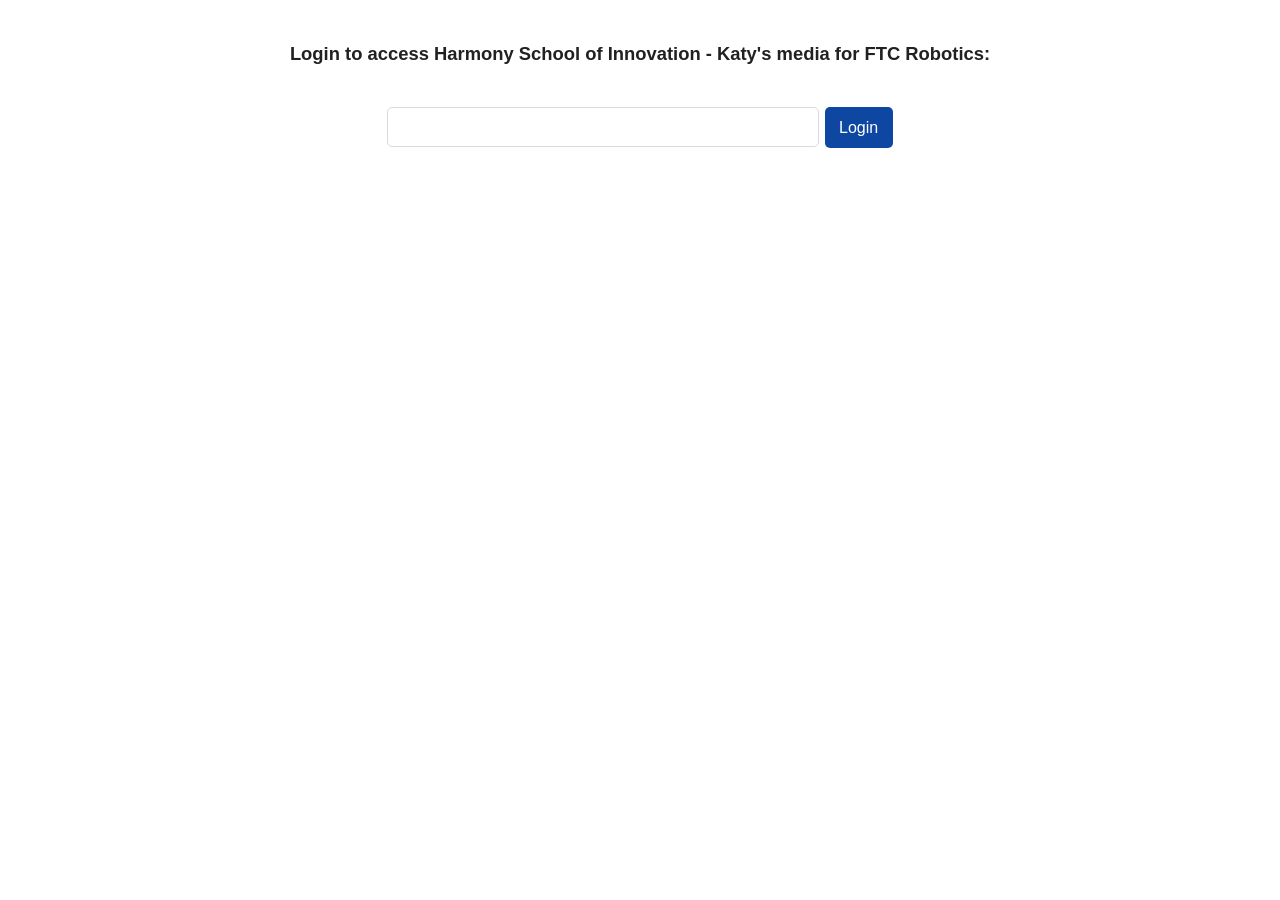
==== login.html @ c14d9fb1 "Some changes (11/18)" ====
<!DOCTYPE html>
<html lang="en">
<link rel="stylesheet" href="styles.css">
<div class="center-text-container">
<body>
  <title>Harmony Innovation FTC Sign-In</title>
  <h5>Login to access Harmony School of Innovation - Katy's media for FTC Robotics:</h5>
</body>
<form id="loginForm">
  <input id="password" name="password" type="password" required />
  <button type="submit">Login</button>
</form>
</div>
<script src="script.js"></script>
---- styles.css ----
/* Set the global variables for everything. Change these to use your own fonts and colours. */
:root {
  /* Set sans-serif & mono fonts */
  --sans-font: -apple-system, BlinkMacSystemFont, "Avenir Next", Avenir,
    "Nimbus Sans L", Roboto, Noto, "Segoe UI", Arial, Helvetica,
    "Helvetica Neue", sans-serif;
  --mono-font: Consolas, Menlo, Monaco, "Andale Mono", "Ubuntu Mono", monospace;

  /* Body font size. By default, effectively 18.4px, based on 16px as 'root em' */
  --base-fontsize: 1.15rem;

  /* Major third scale progression - see https://type-scale.com/ */
  --header-scale: 1.25;

  /* Line height is set to the "Golden ratio" for optimal legibility */
  --line-height: 1.618;

  /* Default (light) theme */
  --bg: #fff;
  --accent-bg: #f5f7ff;
  --text: #212121;
  --text-light: #585858;
  --border: #d8dae1;
  --accent: #0d47a1;
  --accent-light: #90caf9;
  --code: #d81b60;
  --preformatted: #444;
  --marked: #ffdd33;
  --disabled: #efefef;
}

.center-text-container {
  text-align: center;
}

.left-offset {
  text-align: left;
}


/* Dark theme */
@media (prefers-color-scheme: dark) {
  :root {
    --bg: #212121;
    --accent-bg: #2b2b2b;
    --text: #dcdcdc;
    --text-light: #ababab;
    --border: #666;
    --accent: #ffb300;
    --accent-light: #ffecb3;
    --code: #f06292;
    --preformatted: #ccc;
    --disabled: #111;
  }

  img,
  video {
    opacity: 0.6;
  }
}

html {
  /* Set the font globally */
  font-family: var(--sans-font);
}

/* Make the body a nice central block */
body {
  color: var(--text);
  background: var(--bg);
  font-size: var(--base-fontsize);
  line-height: var(--line-height);
  display: flex;
  min-height: 100vh;
  flex-direction: column;
  flex: 1;
  margin: 0 auto;
  max-width: 45rem;
  padding: 0 0.5rem;
  overflow-x: hidden;
  word-break: break-word;
  overflow-wrap: break-word;
}

/* Make the header bg full width, but the content inline with body */
header {
  background: var(--accent-bg);
  border-bottom: 1px solid var(--border);
  text-align: center;
  padding: 2rem 0.5rem;
  width: 100vw;
  position: relative;
  box-sizing: border-box;
  left: 50%;
  right: 50%;
  margin-left: -25vw;
  margin-right: -25vw;
}

/* Remove margins for header text */
header h1,
header p {
  margin: 0;
}

/* Add a little padding to ensure spacing is correct between content and nav */
main {
  padding-top: 1.5rem;
}

/* Fix line height when title wraps */
h1,
h2,
h3 {
  line-height: 1.1;
}

/* Format navigation */
nav {
  font-size: 1rem;
  line-height: 2;
  padding: 1rem 0;
}

nav a {
  margin: 1rem 1rem 0 0;
  border: 1px solid var(--border);
  border-radius: 5px;
  color: var(--text) !important;
  display: inline-block;
  padding: 0.1rem 1rem;
  text-decoration: none;
  transition: 0.4s;
}

nav a:hover {
  color: var(--accent) !important;
  border-color: var(--accent);
}

nav a.current:hover {
  text-decoration: none;
}

footer {
  margin-top: 4rem;
  padding: 2rem 1rem 1.5rem 1rem;
  color: var(--text-light);
  font-size: 0.9rem;
  text-align: center;
  border-top: 1px solid var(--border);
}

/* Format headers */
h1 {
  font-size: calc(
    var(--base-fontsize) * var(--header-scale) * var(--header-scale) *
      var(--header-scale) * var(--header-scale)
  );
  margin-top: calc(var(--line-height) * 1.5rem);
}

h2 {
  font-size: calc(
    var(--base-fontsize) * var(--header-scale) * var(--header-scale) *
      var(--header-scale)
  );
  margin-top: calc(var(--line-height) * 1.5rem);
}

h3 {
  font-size: calc(
    var(--base-fontsize) * var(--header-scale) * var(--header-scale)
  );
  margin-top: calc(var(--line-height) * 1.5rem);
}

h4 {
  font-size: calc(var(--base-fontsize) * var(--header-scale));
  margin-top: calc(var(--line-height) * 1.5rem);
}

h5 {
  font-size: var(--base-fontsize);
  margin-top: calc(var(--line-height) * 1.5rem);
}

h6 {
  font-size: calc(var(--base-fontsize) / var(--header-scale));
  margin-top: calc(var(--line-height) * 1.5rem);
}

/* Format links & buttons */
a,
a:visited {
  color: var(--accent);
}

a:hover {
  text-decoration: none;
}

a button,
button,
[role="button"],
input[type="submit"],
input[type="reset"],
input[type="button"] {
  border: none;
  border-radius: 5px;
  background: var(--accent);
  font-size: 1rem;
  color: var(--bg);
  padding: 0.7rem 0.9rem;
  margin: 0.5rem 0;
  transition: 0.4s;
}

a button[disabled],
button[disabled],
[role="button"][aria-disabled="true"],
input[type="submit"][disabled],
input[type="reset"][disabled],
input[type="button"][disabled],
input[type="checkbox"][disabled],
input[type="radio"][disabled],
select[disabled] {
  cursor: default;
  opacity: 0.5;
  cursor: not-allowed;
}

input:disabled,
textarea:disabled,
select:disabled {
  cursor: not-allowed;
  background-color: var(--disabled);
}

input[type="range"] {
  padding: 0;
}

/* Set the cursor to '?' while hovering over an abbreviation */
abbr {
  cursor: help;
}

button:focus,
button:enabled:hover,
[role="button"]:focus,
[role="button"]:not([aria-disabled="true"]):hover,
input[type="submit"]:focus,
input[type="submit"]:enabled:hover,
input[type="reset"]:focus,
input[type="reset"]:enabled:hover,
input[type="button"]:focus,
input[type="button"]:enabled:hover,
input[type="checkbox"]:focus,
input[type="checkbox"]:enabled:hover,
input[type="radio"]:focus,
input[type="radio"]:enabled:hover {
  filter: brightness(1.4);
  cursor: pointer;
}

/* Format the expanding box */
details {
  background: var(--accent-bg);
  border: 1px solid var(--border);
  border-radius: 5px;
  margin-bottom: 1rem;
}

summary {
  cursor: pointer;
  font-weight: bold;
  padding: 0.6rem 1rem;
}

details[open] {
  padding: 0.6rem 1rem 0.75rem 1rem;
}

details[open] summary {
  margin-bottom: 0.5rem;
  padding: 0;
}

details[open] > *:last-child {
  margin-bottom: 0;
}

/* Format tables */
table {
  border-collapse: collapse;
  width: 100%;
  margin: 1.5rem 0;
}

td,
th {
  border: 1px solid var(--border);
  text-align: left;
  padding: 0.5rem;
}

th {
  background: var(--accent-bg);
  font-weight: bold;
}

tr:nth-child(even) {
  /* Set every other cell slightly darker. Improves readability. */
  background: var(--accent-bg);
}

table caption {
  font-weight: bold;
  margin-bottom: 0.5rem;
}

/* Lists */
ol,
ul {
  padding-left: 3rem;
}

/* Format forms */
textarea,
select,
input {
  font-size: inherit;
  font-family: inherit;
  padding: 0.5rem;
  margin-bottom: 0.5rem;
  color: var(--text);
  background: var(--bg);
  border: 1px solid var(--border);
  border-radius: 5px;
  box-shadow: none;
  box-sizing: border-box;
  width: 60%;
  -moz-appearance: none;
  -webkit-appearance: none;
  appearance: none;
}

/* Add arrow to  */
select {
  background-image: linear-gradient(45deg, transparent 49%, var(--text) 51%),
    linear-gradient(135deg, var(--text) 51%, transparent 49%);
  background-position: calc(100% - 20px), calc(100% - 15px);
  background-size: 5px 5px, 5px 5px;
  background-repeat: no-repeat;
}

select[multiple] {
  background-image: none !important;
}

/* checkbox and radio button style */
input[type="checkbox"],
input[type="radio"] {
  vertical-align: bottom;
  position: relative;
}

input[type="radio"] {
  border-radius: 100%;
}

input[type="checkbox"]:checked,
input[type="radio"]:checked {
  background: var(--accent);
}

input[type="checkbox"]:checked::after {
  /* Creates a rectangle with colored right and bottom borders which is rotated to look like a check mark */
  content: " ";
  width: 0.1em;
  height: 0.25em;
  border-radius: 0;
  position: absolute;
  top: 0.05em;
  left: 0.18em;
  background: transparent;
  border-right: solid var(--bg) 0.08em;
  border-bottom: solid var(--bg) 0.08em;
  font-size: 1.8em;
  transform: rotate(45deg);
}
input[type="radio"]:checked::after {
  /* creates a colored circle for the checked radio button  */
  content: " ";
  width: 0.25em;
  height: 0.25em;
  border-radius: 100%;
  position: absolute;
  top: 0.125em;
  background: var(--bg);
  left: 0.125em;
  font-size: 32px;
}

/* Make the textarea wider than other inputs */
textarea {
  width: 80%;
}

/* Makes input fields wider on smaller screens */
@media only screen and (max-width: 720px) {
  textarea,
  select,
  input {
    width: 100%;
  }
}

/* Ensures the checkbox and radio inputs do not have a set width like other input fields */
input[type="checkbox"],
input[type="radio"] {
  width: auto;
}

/* do not show border around file selector button */
input[type="file"] {
  border: 0;
}

/* Without this any HTML using <fieldset> shows ugly borders and has additional padding/margin. (Issue #3) */
fieldset {
  border: 0;
  padding: 0;
  margin: 0;
}

/* Misc body elements */

hr {
  color: var(--border);
  border-top: 1px;
  margin: 1rem auto;
}

mark {
  padding: 2px 5px;
  border-radius: 4px;
  background: var(--marked);
}

main img,
main video {
  max-width: 100%;
  height: auto;
  border-radius: 5px;
}

figure {
  margin: 0;
}

figcaption {
  font-size: 0.9rem;
  color: var(--text-light);
  text-align: center;
  margin-bottom: 1rem;
}

blockquote {
  margin: 2rem 0 2rem 2rem;
  padding: 0.4rem 0.8rem;
  border-left: 0.35rem solid var(--accent);
  opacity: 0.8;
  font-style: italic;
}

cite {
  font-size: 0.9rem;
  color: var(--text-light);
  font-style: normal;
}

/* Use mono font for code like elements */
code,
pre,
pre span,
kbd,
samp {
  font-size: 1.075rem;
  font-family: var(--mono-font);
  color: var(--code);
}

kbd {
  color: var(--preformatted);
  border: 1px solid var(--preformatted);
  border-bottom: 3px solid var(--preformatted);
  border-radius: 5px;
  padding: 0.1rem;
}

pre {
  padding: 1rem 1.4rem;
  max-width: 100%;
  overflow: auto;
  overflow-x: auto;
  color: var(--preformatted);
  background: var(--accent-bg);
  border: 1px solid var(--border);
  border-radius: 5px;
}

/* Fix embedded code within pre */
pre code {
  color: var(--preformatted);
  background: none;
  margin: 0;
  padding: 0;
}
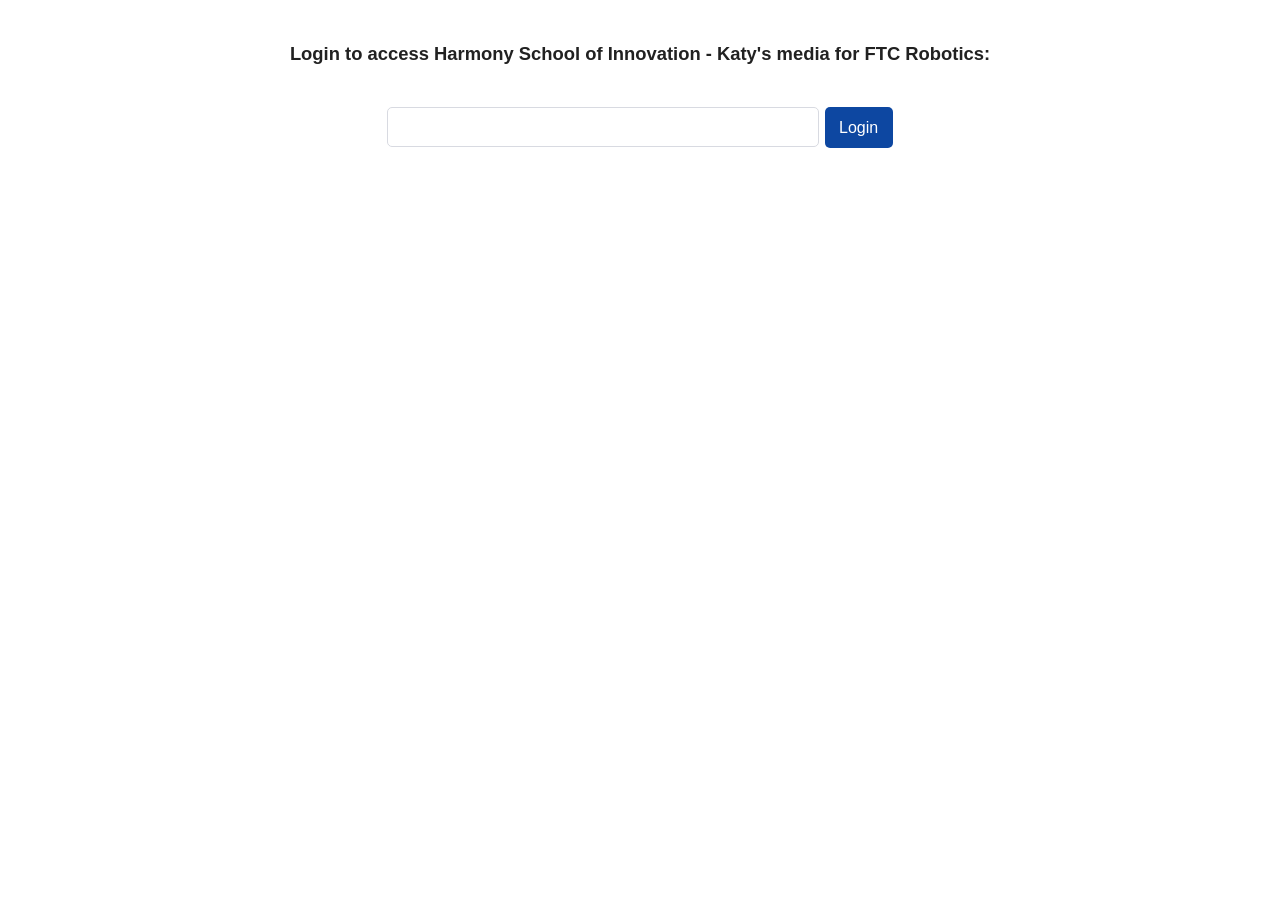
==== commit 16485a4a: "Changed titles" ====
--- a/login.html
+++ b/login.html
@@ -1,9 +1,12 @@
 <!DOCTYPE html>
 <html lang="en">
-<link rel="stylesheet" href="styles.css">
+<!--link rel="stylesheet" href="styles.css"-->
 <div class="center-text-container">
+<head>
+  <title>Harmony Innovation FTC Media Sign-In</title>
+  <link rel="icon" href="data/favicons/favicon-32x32.png" type="image/x-icon">
+</head>
 <body>
-  <title>Harmony Innovation FTC Sign-In</title>
   <h5>Login to access Harmony School of Innovation - Katy's media for FTC Robotics:</h5>
 </body>
 <form id="loginForm">
@@ -11,4 +14,549 @@
   <button type="submit">Login</button>
 </form>
 </div>
-<script src="script.js"></script>+<script src="script.js"></script>
+<style>
+  /* Set the global variables for everything. Change these to use your own fonts and colours. */
+:root {
+  /* Set sans-serif & mono fonts */
+  --sans-font: -apple-system, BlinkMacSystemFont, "Avenir Next", Avenir,
+    "Nimbus Sans L", Roboto, Noto, "Segoe UI", Arial, Helvetica,
+    "Helvetica Neue", sans-serif;
+  --mono-font: Consolas, Menlo, Monaco, "Andale Mono", "Ubuntu Mono", monospace;
+
+  /* Body font size. By default, effectively 18.4px, based on 16px as 'root em' */
+  --base-fontsize: 1.15rem;
+
+  /* Major third scale progression - see https://type-scale.com/ */
+  --header-scale: 1.25;
+
+  /* Line height is set to the "Golden ratio" for optimal legibility */
+  --line-height: 1.618;
+
+  /* Default (light) theme */
+  --bg: #fff;
+  --accent-bg: #f5f7ff;
+  --text: #212121;
+  --text-light: #585858;
+  --border: #d8dae1;
+  --accent: #0d47a1;
+  --accent-light: #90caf9;
+  --code: #d81b60;
+  --preformatted: #444;
+  --marked: #ffdd33;
+  --disabled: #efefef;
+}
+
+.center-text-container {
+  text-align: center;
+}
+
+.left-offset {
+  text-align: left;
+}
+
+.teams-div {
+  display: flex;
+  justify-content: space-around;
+  /* Optional: align items, justify content, etc. */
+  /* justify-content: space-around; */
+  /* align-items: center; */
+}
+    
+.teams-boxes {
+  /* Optional: flex-grow, flex-shrink, flex-basis */
+  /* flex: 1; */
+  padding: 20px;
+  border: 1px solid black;
+  font-family: 'Segoe UI', Tahoma, Geneva, Verdana, sans-serif;
+}
+
+
+.hidden {
+  visibility: hidden;
+}
+
+
+/* Dark theme */
+@media (prefers-color-scheme: dark) {
+  :root {
+    --bg: #212121;
+    --accent-bg: #2b2b2b;
+    --text: #dcdcdc;
+    --text-light: #ababab;
+    --border: #666;
+    --accent: #ffb300;
+    --accent-light: #ffecb3;
+    --code: #f06292;
+    --preformatted: #ccc;
+    --disabled: #111;
+  }
+
+  img,
+  video {
+    opacity: 0.6;
+  }
+}
+
+html {
+  /* Set the font globally */
+  font-family: var(--sans-font);
+}
+
+/* Make the body a nice central block */
+body {
+  color: var(--text);
+  background: var(--bg);
+  font-size: var(--base-fontsize);
+  line-height: var(--line-height);
+  display: flex;
+  min-height: 100vh;
+  flex-direction: column;
+  flex: 1;
+  margin: 0 auto;
+  max-width: 45rem;
+  padding: 0 0.5rem;
+  overflow-x: hidden;
+  word-break: break-word;
+  overflow-wrap: break-word;
+}
+
+/* Make the header bg full width, but the content inline with body */
+header {
+  background: var(--accent-bg);
+  border-bottom: 1px solid var(--border);
+  text-align: center;
+  padding: 2rem 0.5rem;
+  width: 100vw;
+  position: relative;
+  box-sizing: border-box;
+  left: 50%;
+  right: 50%;
+  margin-left: -25vw;
+  margin-right: -25vw;
+}
+
+/* Remove margins for header text */
+header h1,
+header p {
+  margin: 0;
+}
+
+/* Add a little padding to ensure spacing is correct between content and nav */
+main {
+  padding-top: 1.5rem;
+}
+
+/* Fix line height when title wraps */
+h1,
+h2,
+h3 {
+  line-height: 1.1;
+}
+
+/* Format navigation */
+nav {
+  font-size: 1rem;
+  line-height: 2;
+  padding: 1rem 0;
+}
+
+nav a {
+  margin: 1rem 1rem 0 0;
+  border: 1px solid var(--border);
+  border-radius: 5px;
+  color: var(--text) !important;
+  display: inline-block;
+  padding: 0.1rem 1rem;
+  text-decoration: none;
+  transition: 0.4s;
+}
+
+nav a:hover {
+  color: var(--accent) !important;
+  border-color: var(--accent);
+}
+
+nav a.current:hover {
+  text-decoration: none;
+}
+
+footer {
+  margin-top: 4rem;
+  padding: 2rem 1rem 1.5rem 1rem;
+  color: var(--text-light);
+  font-size: 0.9rem;
+  text-align: center;
+  border-top: 1px solid var(--border);
+}
+
+/* Format headers */
+h1 {
+  font-size: calc(
+    var(--base-fontsize) * var(--header-scale) * var(--header-scale) *
+      var(--header-scale) * var(--header-scale)
+  );
+  margin-top: calc(var(--line-height) * 1.5rem);
+}
+
+h2 {
+  font-size: calc(
+    var(--base-fontsize) * var(--header-scale) * var(--header-scale) *
+      var(--header-scale)
+  );
+  margin-top: calc(var(--line-height) * 1.5rem);
+}
+
+h3 {
+  font-size: calc(
+    var(--base-fontsize) * var(--header-scale) * var(--header-scale)
+  );
+  margin-top: calc(var(--line-height) * 1.5rem);
+}
+
+h4 {
+  font-size: calc(var(--base-fontsize) * var(--header-scale));
+  margin-top: calc(var(--line-height) * 1.5rem);
+}
+
+h5 {
+  font-size: var(--base-fontsize);
+  margin-top: calc(var(--line-height) * 1.5rem);
+}
+
+h6 {
+  font-size: calc(var(--base-fontsize) / var(--header-scale));
+  margin-top: calc(var(--line-height) * 1.5rem);
+}
+
+/* Format links & buttons */
+a,
+a:visited {
+  color: var(--accent);
+}
+
+a:hover {
+  text-decoration: none;
+}
+
+a button,
+button,
+[role="button"],
+input[type="submit"],
+input[type="reset"],
+input[type="button"] {
+  border: none;
+  border-radius: 5px;
+  background: var(--accent);
+  font-size: 1rem;
+  color: var(--bg);
+  padding: 0.7rem 0.9rem;
+  margin: 0.5rem 0;
+  transition: 0.4s;
+}
+
+a button[disabled],
+button[disabled],
+[role="button"][aria-disabled="true"],
+input[type="submit"][disabled],
+input[type="reset"][disabled],
+input[type="button"][disabled],
+input[type="checkbox"][disabled],
+input[type="radio"][disabled],
+select[disabled] {
+  cursor: default;
+  opacity: 0.5;
+  cursor: not-allowed;
+}
+
+input:disabled,
+textarea:disabled,
+select:disabled {
+  cursor: not-allowed;
+  background-color: var(--disabled);
+}
+
+input[type="range"] {
+  padding: 0;
+}
+
+/* Set the cursor to '?' while hovering over an abbreviation */
+abbr {
+  cursor: help;
+}
+
+button:focus,
+button:enabled:hover,
+[role="button"]:focus,
+[role="button"]:not([aria-disabled="true"]):hover,
+input[type="submit"]:focus,
+input[type="submit"]:enabled:hover,
+input[type="reset"]:focus,
+input[type="reset"]:enabled:hover,
+input[type="button"]:focus,
+input[type="button"]:enabled:hover,
+input[type="checkbox"]:focus,
+input[type="checkbox"]:enabled:hover,
+input[type="radio"]:focus,
+input[type="radio"]:enabled:hover {
+  filter: brightness(1.4);
+  cursor: pointer;
+}
+
+/* Format the expanding box */
+details {
+  background: var(--accent-bg);
+  border: 1px solid var(--border);
+  border-radius: 5px;
+  margin-bottom: 1rem;
+}
+
+summary {
+  cursor: pointer;
+  font-weight: bold;
+  padding: 0.6rem 1rem;
+}
+
+details[open] {
+  padding: 0.6rem 1rem 0.75rem 1rem;
+}
+
+details[open] summary {
+  margin-bottom: 0.5rem;
+  padding: 0;
+}
+
+details[open] > *:last-child {
+  margin-bottom: 0;
+}
+
+/* Format tables */
+table {
+  border-collapse: collapse;
+  width: 100%;
+  margin: 1.5rem 0;
+}
+
+td,
+th {
+  border: 1px solid var(--border);
+  text-align: left;
+  padding: 0.5rem;
+}
+
+th {
+  background: var(--accent-bg);
+  font-weight: bold;
+}
+
+tr:nth-child(even) {
+  /* Set every other cell slightly darker. Improves readability. */
+  background: var(--accent-bg);
+}
+
+table caption {
+  font-weight: bold;
+  margin-bottom: 0.5rem;
+}
+
+/* Lists */
+ol,
+ul {
+  padding-left: 3rem;
+}
+
+/* Format forms */
+textarea,
+select,
+input {
+  font-size: inherit;
+  font-family: inherit;
+  padding: 0.5rem;
+  margin-bottom: 0.5rem;
+  color: var(--text);
+  background: var(--bg);
+  border: 1px solid var(--border);
+  border-radius: 5px;
+  box-shadow: none;
+  box-sizing: border-box;
+  width: 60%;
+  -moz-appearance: none;
+  -webkit-appearance: none;
+  appearance: none;
+}
+
+/* Add arrow to  */
+select {
+  background-image: linear-gradient(45deg, transparent 49%, var(--text) 51%),
+    linear-gradient(135deg, var(--text) 51%, transparent 49%);
+  background-position: calc(100% - 20px), calc(100% - 15px);
+  background-size: 5px 5px, 5px 5px;
+  background-repeat: no-repeat;
+}
+
+select[multiple] {
+  background-image: none !important;
+}
+
+/* checkbox and radio button style */
+input[type="checkbox"],
+input[type="radio"] {
+  vertical-align: bottom;
+  position: relative;
+}
+
+input[type="radio"] {
+  border-radius: 100%;
+}
+
+input[type="checkbox"]:checked,
+input[type="radio"]:checked {
+  background: var(--accent);
+}
+
+input[type="checkbox"]:checked::after {
+  /* Creates a rectangle with colored right and bottom borders which is rotated to look like a check mark */
+  content: " ";
+  width: 0.1em;
+  height: 0.25em;
+  border-radius: 0;
+  position: absolute;
+  top: 0.05em;
+  left: 0.18em;
+  background: transparent;
+  border-right: solid var(--bg) 0.08em;
+  border-bottom: solid var(--bg) 0.08em;
+  font-size: 1.8em;
+  transform: rotate(45deg);
+}
+input[type="radio"]:checked::after {
+  /* creates a colored circle for the checked radio button  */
+  content: " ";
+  width: 0.25em;
+  height: 0.25em;
+  border-radius: 100%;
+  position: absolute;
+  top: 0.125em;
+  background: var(--bg);
+  left: 0.125em;
+  font-size: 32px;
+}
+
+/* Make the textarea wider than other inputs */
+textarea {
+  width: 80%;
+}
+
+/* Makes input fields wider on smaller screens */
+@media only screen and (max-width: 720px) {
+  textarea,
+  select,
+  input {
+    width: 100%;
+  }
+}
+
+/* Ensures the checkbox and radio inputs do not have a set width like other input fields */
+input[type="checkbox"],
+input[type="radio"] {
+  width: auto;
+}
+
+/* do not show border around file selector button */
+input[type="file"] {
+  border: 0;
+}
+
+/* Without this any HTML using <fieldset> shows ugly borders and has additional padding/margin. (Issue #3) */
+fieldset {
+  border: 0;
+  padding: 0;
+  margin: 0;
+}
+
+/* Misc body elements */
+
+hr {
+  color: var(--border);
+  border-top: 1px;
+  margin: 1rem auto;
+}
+
+mark {
+  padding: 2px 5px;
+  border-radius: 4px;
+  background: var(--marked);
+}
+
+main img,
+main video {
+  max-width: 100%;
+  height: auto;
+  border-radius: 5px;
+}
+
+figure {
+  margin: 0;
+}
+
+figcaption {
+  font-size: 0.9rem;
+  color: var(--text-light);
+  text-align: center;
+  margin-bottom: 1rem;
+}
+
+blockquote {
+  margin: 2rem 0 2rem 2rem;
+  padding: 0.4rem 0.8rem;
+  border-left: 0.35rem solid var(--accent);
+  opacity: 0.8;
+  font-style: italic;
+}
+
+cite {
+  font-size: 0.9rem;
+  color: var(--text-light);
+  font-style: normal;
+}
+
+/* Use mono font for code like elements */
+code,
+pre,
+pre span,
+kbd,
+samp {
+  font-size: 1.075rem;
+  font-family: var(--mono-font);
+  color: var(--code);
+}
+
+kbd {
+  color: var(--preformatted);
+  border: 1px solid var(--preformatted);
+  border-bottom: 3px solid var(--preformatted);
+  border-radius: 5px;
+  padding: 0.1rem;
+}
+
+pre {
+  padding: 1rem 1.4rem;
+  max-width: 100%;
+  overflow: auto;
+  overflow-x: auto;
+  color: var(--preformatted);
+  background: var(--accent-bg);
+  border: 1px solid var(--border);
+  border-radius: 5px;
+}
+
+/* Fix embedded code within pre */
+pre code {
+  color: var(--preformatted);
+  background: none;
+  margin: 0;
+  padding: 0;
+}
+
+</style>
+</html>
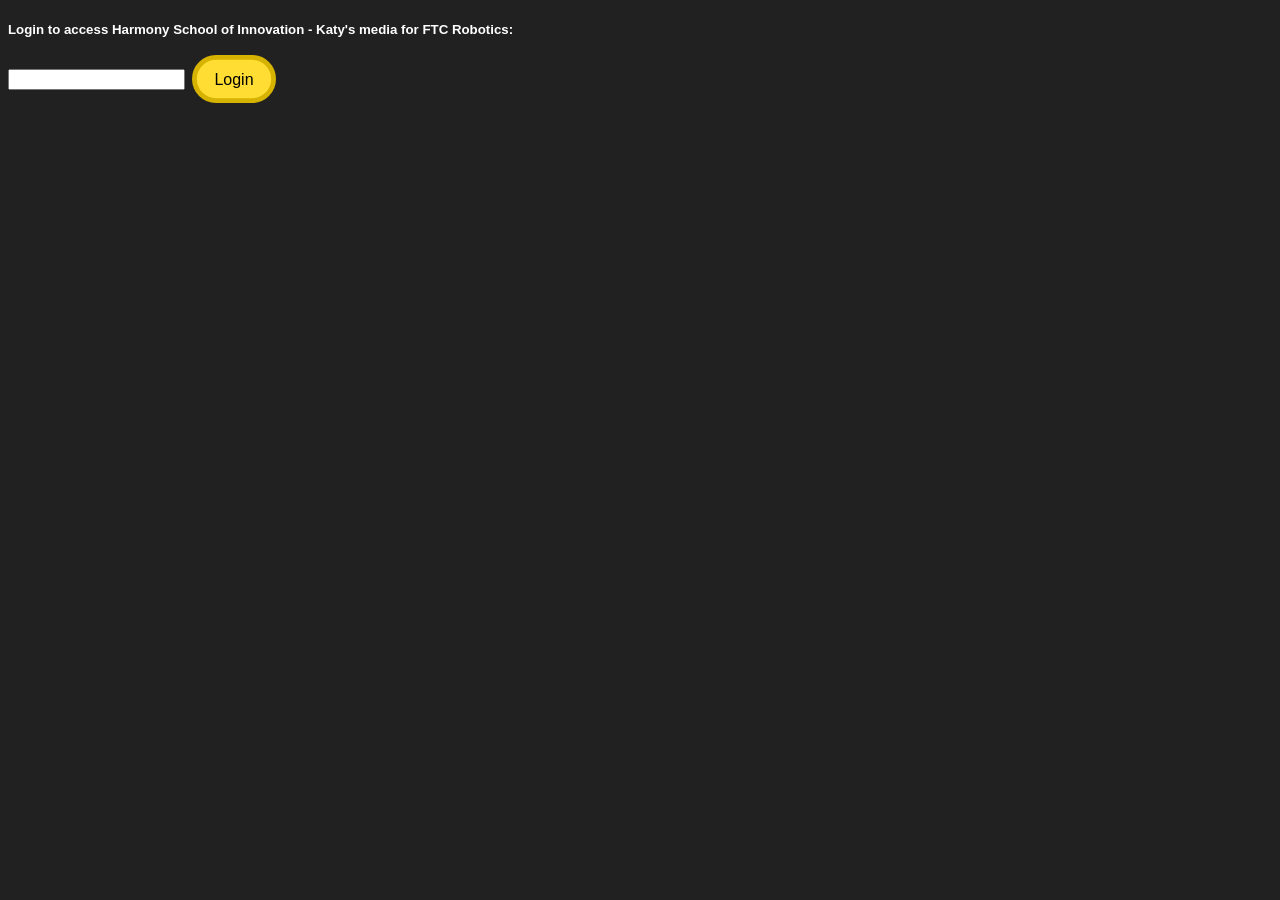
==== commit 8338603e: "Redesign login styling sheet" ====
--- a/login.html
+++ b/login.html
@@ -1,6 +1,6 @@
 <!DOCTYPE html>
 <html lang="en">
-<!--link rel="stylesheet" href="styles.css"-->
+<link rel="stylesheet" href="style.css">
 <div class="center-text-container">
 <head>
   <title>Harmony Innovation FTC Media Sign-In</title>
@@ -11,552 +11,8 @@
 </body>
 <form id="loginForm">
   <input id="password" name="password" type="password" required />
-  <button type="submit">Login</button>
+  <button class="submit" type="submit">Login</button>
 </form>
 </div>
 <script src="script.js"></script>
-<style>
-  /* Set the global variables for everything. Change these to use your own fonts and colours. */
-:root {
-  /* Set sans-serif & mono fonts */
-  --sans-font: -apple-system, BlinkMacSystemFont, "Avenir Next", Avenir,
-    "Nimbus Sans L", Roboto, Noto, "Segoe UI", Arial, Helvetica,
-    "Helvetica Neue", sans-serif;
-  --mono-font: Consolas, Menlo, Monaco, "Andale Mono", "Ubuntu Mono", monospace;
-
-  /* Body font size. By default, effectively 18.4px, based on 16px as 'root em' */
-  --base-fontsize: 1.15rem;
-
-  /* Major third scale progression - see https://type-scale.com/ */
-  --header-scale: 1.25;
-
-  /* Line height is set to the "Golden ratio" for optimal legibility */
-  --line-height: 1.618;
-
-  /* Default (light) theme */
-  --bg: #fff;
-  --accent-bg: #f5f7ff;
-  --text: #212121;
-  --text-light: #585858;
-  --border: #d8dae1;
-  --accent: #0d47a1;
-  --accent-light: #90caf9;
-  --code: #d81b60;
-  --preformatted: #444;
-  --marked: #ffdd33;
-  --disabled: #efefef;
-}
-
-.center-text-container {
-  text-align: center;
-}
-
-.left-offset {
-  text-align: left;
-}
-
-.teams-div {
-  display: flex;
-  justify-content: space-around;
-  /* Optional: align items, justify content, etc. */
-  /* justify-content: space-around; */
-  /* align-items: center; */
-}
-    
-.teams-boxes {
-  /* Optional: flex-grow, flex-shrink, flex-basis */
-  /* flex: 1; */
-  padding: 20px;
-  border: 1px solid black;
-  font-family: 'Segoe UI', Tahoma, Geneva, Verdana, sans-serif;
-}
-
-
-.hidden {
-  visibility: hidden;
-}
-
-
-/* Dark theme */
-@media (prefers-color-scheme: dark) {
-  :root {
-    --bg: #212121;
-    --accent-bg: #2b2b2b;
-    --text: #dcdcdc;
-    --text-light: #ababab;
-    --border: #666;
-    --accent: #ffb300;
-    --accent-light: #ffecb3;
-    --code: #f06292;
-    --preformatted: #ccc;
-    --disabled: #111;
-  }
-
-  img,
-  video {
-    opacity: 0.6;
-  }
-}
-
-html {
-  /* Set the font globally */
-  font-family: var(--sans-font);
-}
-
-/* Make the body a nice central block */
-body {
-  color: var(--text);
-  background: var(--bg);
-  font-size: var(--base-fontsize);
-  line-height: var(--line-height);
-  display: flex;
-  min-height: 100vh;
-  flex-direction: column;
-  flex: 1;
-  margin: 0 auto;
-  max-width: 45rem;
-  padding: 0 0.5rem;
-  overflow-x: hidden;
-  word-break: break-word;
-  overflow-wrap: break-word;
-}
-
-/* Make the header bg full width, but the content inline with body */
-header {
-  background: var(--accent-bg);
-  border-bottom: 1px solid var(--border);
-  text-align: center;
-  padding: 2rem 0.5rem;
-  width: 100vw;
-  position: relative;
-  box-sizing: border-box;
-  left: 50%;
-  right: 50%;
-  margin-left: -25vw;
-  margin-right: -25vw;
-}
-
-/* Remove margins for header text */
-header h1,
-header p {
-  margin: 0;
-}
-
-/* Add a little padding to ensure spacing is correct between content and nav */
-main {
-  padding-top: 1.5rem;
-}
-
-/* Fix line height when title wraps */
-h1,
-h2,
-h3 {
-  line-height: 1.1;
-}
-
-/* Format navigation */
-nav {
-  font-size: 1rem;
-  line-height: 2;
-  padding: 1rem 0;
-}
-
-nav a {
-  margin: 1rem 1rem 0 0;
-  border: 1px solid var(--border);
-  border-radius: 5px;
-  color: var(--text) !important;
-  display: inline-block;
-  padding: 0.1rem 1rem;
-  text-decoration: none;
-  transition: 0.4s;
-}
-
-nav a:hover {
-  color: var(--accent) !important;
-  border-color: var(--accent);
-}
-
-nav a.current:hover {
-  text-decoration: none;
-}
-
-footer {
-  margin-top: 4rem;
-  padding: 2rem 1rem 1.5rem 1rem;
-  color: var(--text-light);
-  font-size: 0.9rem;
-  text-align: center;
-  border-top: 1px solid var(--border);
-}
-
-/* Format headers */
-h1 {
-  font-size: calc(
-    var(--base-fontsize) * var(--header-scale) * var(--header-scale) *
-      var(--header-scale) * var(--header-scale)
-  );
-  margin-top: calc(var(--line-height) * 1.5rem);
-}
-
-h2 {
-  font-size: calc(
-    var(--base-fontsize) * var(--header-scale) * var(--header-scale) *
-      var(--header-scale)
-  );
-  margin-top: calc(var(--line-height) * 1.5rem);
-}
-
-h3 {
-  font-size: calc(
-    var(--base-fontsize) * var(--header-scale) * var(--header-scale)
-  );
-  margin-top: calc(var(--line-height) * 1.5rem);
-}
-
-h4 {
-  font-size: calc(var(--base-fontsize) * var(--header-scale));
-  margin-top: calc(var(--line-height) * 1.5rem);
-}
-
-h5 {
-  font-size: var(--base-fontsize);
-  margin-top: calc(var(--line-height) * 1.5rem);
-}
-
-h6 {
-  font-size: calc(var(--base-fontsize) / var(--header-scale));
-  margin-top: calc(var(--line-height) * 1.5rem);
-}
-
-/* Format links & buttons */
-a,
-a:visited {
-  color: var(--accent);
-}
-
-a:hover {
-  text-decoration: none;
-}
-
-a button,
-button,
-[role="button"],
-input[type="submit"],
-input[type="reset"],
-input[type="button"] {
-  border: none;
-  border-radius: 5px;
-  background: var(--accent);
-  font-size: 1rem;
-  color: var(--bg);
-  padding: 0.7rem 0.9rem;
-  margin: 0.5rem 0;
-  transition: 0.4s;
-}
-
-a button[disabled],
-button[disabled],
-[role="button"][aria-disabled="true"],
-input[type="submit"][disabled],
-input[type="reset"][disabled],
-input[type="button"][disabled],
-input[type="checkbox"][disabled],
-input[type="radio"][disabled],
-select[disabled] {
-  cursor: default;
-  opacity: 0.5;
-  cursor: not-allowed;
-}
-
-input:disabled,
-textarea:disabled,
-select:disabled {
-  cursor: not-allowed;
-  background-color: var(--disabled);
-}
-
-input[type="range"] {
-  padding: 0;
-}
-
-/* Set the cursor to '?' while hovering over an abbreviation */
-abbr {
-  cursor: help;
-}
-
-button:focus,
-button:enabled:hover,
-[role="button"]:focus,
-[role="button"]:not([aria-disabled="true"]):hover,
-input[type="submit"]:focus,
-input[type="submit"]:enabled:hover,
-input[type="reset"]:focus,
-input[type="reset"]:enabled:hover,
-input[type="button"]:focus,
-input[type="button"]:enabled:hover,
-input[type="checkbox"]:focus,
-input[type="checkbox"]:enabled:hover,
-input[type="radio"]:focus,
-input[type="radio"]:enabled:hover {
-  filter: brightness(1.4);
-  cursor: pointer;
-}
-
-/* Format the expanding box */
-details {
-  background: var(--accent-bg);
-  border: 1px solid var(--border);
-  border-radius: 5px;
-  margin-bottom: 1rem;
-}
-
-summary {
-  cursor: pointer;
-  font-weight: bold;
-  padding: 0.6rem 1rem;
-}
-
-details[open] {
-  padding: 0.6rem 1rem 0.75rem 1rem;
-}
-
-details[open] summary {
-  margin-bottom: 0.5rem;
-  padding: 0;
-}
-
-details[open] > *:last-child {
-  margin-bottom: 0;
-}
-
-/* Format tables */
-table {
-  border-collapse: collapse;
-  width: 100%;
-  margin: 1.5rem 0;
-}
-
-td,
-th {
-  border: 1px solid var(--border);
-  text-align: left;
-  padding: 0.5rem;
-}
-
-th {
-  background: var(--accent-bg);
-  font-weight: bold;
-}
-
-tr:nth-child(even) {
-  /* Set every other cell slightly darker. Improves readability. */
-  background: var(--accent-bg);
-}
-
-table caption {
-  font-weight: bold;
-  margin-bottom: 0.5rem;
-}
-
-/* Lists */
-ol,
-ul {
-  padding-left: 3rem;
-}
-
-/* Format forms */
-textarea,
-select,
-input {
-  font-size: inherit;
-  font-family: inherit;
-  padding: 0.5rem;
-  margin-bottom: 0.5rem;
-  color: var(--text);
-  background: var(--bg);
-  border: 1px solid var(--border);
-  border-radius: 5px;
-  box-shadow: none;
-  box-sizing: border-box;
-  width: 60%;
-  -moz-appearance: none;
-  -webkit-appearance: none;
-  appearance: none;
-}
-
-/* Add arrow to  */
-select {
-  background-image: linear-gradient(45deg, transparent 49%, var(--text) 51%),
-    linear-gradient(135deg, var(--text) 51%, transparent 49%);
-  background-position: calc(100% - 20px), calc(100% - 15px);
-  background-size: 5px 5px, 5px 5px;
-  background-repeat: no-repeat;
-}
-
-select[multiple] {
-  background-image: none !important;
-}
-
-/* checkbox and radio button style */
-input[type="checkbox"],
-input[type="radio"] {
-  vertical-align: bottom;
-  position: relative;
-}
-
-input[type="radio"] {
-  border-radius: 100%;
-}
-
-input[type="checkbox"]:checked,
-input[type="radio"]:checked {
-  background: var(--accent);
-}
-
-input[type="checkbox"]:checked::after {
-  /* Creates a rectangle with colored right and bottom borders which is rotated to look like a check mark */
-  content: " ";
-  width: 0.1em;
-  height: 0.25em;
-  border-radius: 0;
-  position: absolute;
-  top: 0.05em;
-  left: 0.18em;
-  background: transparent;
-  border-right: solid var(--bg) 0.08em;
-  border-bottom: solid var(--bg) 0.08em;
-  font-size: 1.8em;
-  transform: rotate(45deg);
-}
-input[type="radio"]:checked::after {
-  /* creates a colored circle for the checked radio button  */
-  content: " ";
-  width: 0.25em;
-  height: 0.25em;
-  border-radius: 100%;
-  position: absolute;
-  top: 0.125em;
-  background: var(--bg);
-  left: 0.125em;
-  font-size: 32px;
-}
-
-/* Make the textarea wider than other inputs */
-textarea {
-  width: 80%;
-}
-
-/* Makes input fields wider on smaller screens */
-@media only screen and (max-width: 720px) {
-  textarea,
-  select,
-  input {
-    width: 100%;
-  }
-}
-
-/* Ensures the checkbox and radio inputs do not have a set width like other input fields */
-input[type="checkbox"],
-input[type="radio"] {
-  width: auto;
-}
-
-/* do not show border around file selector button */
-input[type="file"] {
-  border: 0;
-}
-
-/* Without this any HTML using <fieldset> shows ugly borders and has additional padding/margin. (Issue #3) */
-fieldset {
-  border: 0;
-  padding: 0;
-  margin: 0;
-}
-
-/* Misc body elements */
-
-hr {
-  color: var(--border);
-  border-top: 1px;
-  margin: 1rem auto;
-}
-
-mark {
-  padding: 2px 5px;
-  border-radius: 4px;
-  background: var(--marked);
-}
-
-main img,
-main video {
-  max-width: 100%;
-  height: auto;
-  border-radius: 5px;
-}
-
-figure {
-  margin: 0;
-}
-
-figcaption {
-  font-size: 0.9rem;
-  color: var(--text-light);
-  text-align: center;
-  margin-bottom: 1rem;
-}
-
-blockquote {
-  margin: 2rem 0 2rem 2rem;
-  padding: 0.4rem 0.8rem;
-  border-left: 0.35rem solid var(--accent);
-  opacity: 0.8;
-  font-style: italic;
-}
-
-cite {
-  font-size: 0.9rem;
-  color: var(--text-light);
-  font-style: normal;
-}
-
-/* Use mono font for code like elements */
-code,
-pre,
-pre span,
-kbd,
-samp {
-  font-size: 1.075rem;
-  font-family: var(--mono-font);
-  color: var(--code);
-}
-
-kbd {
-  color: var(--preformatted);
-  border: 1px solid var(--preformatted);
-  border-bottom: 3px solid var(--preformatted);
-  border-radius: 5px;
-  padding: 0.1rem;
-}
-
-pre {
-  padding: 1rem 1.4rem;
-  max-width: 100%;
-  overflow: auto;
-  overflow-x: auto;
-  color: var(--preformatted);
-  background: var(--accent-bg);
-  border: 1px solid var(--border);
-  border-radius: 5px;
-}
-
-/* Fix embedded code within pre */
-pre code {
-  color: var(--preformatted);
-  background: none;
-  margin: 0;
-  padding: 0;
-}
-
-</style>
 </html>
--- a/style.css
+++ b/style.css
@@ -0,0 +1,145 @@
+html{
+    background-color: #212121;
+    color: #ffffff;
+    font-family: "Ubuntu", sans-serif;
+    font-style: normal;
+
+}
+
+
+.title {
+    justify-content: center;
+    margin-left: auto;
+    margin-right: auto;
+    width: 900px;
+    opacity: 0%;
+    animation-name: title_dropdown;
+    animation-duration: 2s;
+    animation-iteration-count: 1;
+    animation-fill-mode: forwards;
+}
+
+
+@keyframes title_dropdown {
+    0% {opacity: 0%;}
+    100% {opacity: 100%;}
+}
+
+
+.banner{
+    justify-content: center;
+    margin-left: auto;
+    margin-right: auto;
+    width: 700px;
+    color: #212121;
+    animation-name: banner_anim;
+    animation-duration: 2s;
+    animation-delay: 2.25s;
+    animation-iteration-count: 1;
+    animation-fill-mode: forwards;
+}
+
+@keyframes banner_anim {
+    0%{color: #212121;}
+    100%{color: #ffffff;}
+}
+
+.login_button{
+    display: flex;
+    justify-content: center;
+    align-items: center;
+}
+
+
+.hidden{
+    opacity: 0;
+    visibility: hidden;
+}
+
+
+.teams-boxes{
+    justify-content: center;
+    margin-left: auto;
+    margin-right: auto;
+    width: 900px;
+    animation-name: teams-boxes-quote-anim;
+    animation-duration: 2s;
+    animation-delay: 4.5s;
+    animation-iteration-count: 1;
+    animation-fill-mode: forwards;
+    opacity: 0%;
+    color: rgb(255, 79, 79);
+    transform: scale(0);
+
+}
+
+
+.teams-boxes-quote{
+    animation-name: teams-boxes-quote-anim;
+    animation-duration: 2s;
+    animation-delay: 4.5s;
+    animation-iteration-count: 1;
+    animation-fill-mode: forwards;
+    opacity: 0%;
+    color: rgb(255, 79, 79);
+    transform: scale(0);
+}
+
+
+@keyframes teams-boxes-quote-anim{
+    0% {opacity: 0%; color: rgb(255, 79, 79); transform: scale(0);}
+    100%{opacity: 100%; color: #ffffff; transform: scale(1);}
+
+}
+
+
+
+/* Login page section */
+:root{
+    --bg: #fff;
+    --accent-bg: #f5f7ff;
+    --text: #212121;
+    --text-light: #585858;
+    --border: #d8dae1;
+    --accent: #0d47a1;
+    --accent-light: #90caf9;
+    --code: #d81b60;
+    --preformatted: #444;
+    --marked: #ffdd33;
+    --disabled: #efefef;
+    --sans-font: -apple-system, BlinkMacSystemFont, "Avenir Next", Avenir, "Nimbus Sans L", Roboto, Noto, "Segoe UI", Arial, Helvetica, "Helvetica Neue", sans-serif;
+    --mono-font: Consolas, Menlo, Monaco, "Andale Mono", "Ubuntu Mono", monospace;
+}
+
+.submit{
+    font-family: var(--sans-font);
+    background-color: var(--marked);
+    transform: scale(1.2);
+    margin-left: 10px;
+    border: 4px solid #d6b300;
+    border-radius: 40px;
+    padding: 2px;
+    width: 70px;
+    height:40px;
+}
+
+
+.submit:hover{
+    animation-name: submit_hover_anim;
+    animation-fill-mode: both;
+    animation-direction: normal;
+    animation-iteration-count: 1;
+    animation-duration: 0.25s;
+}
+
+
+.submit:not(:hover){
+}
+
+
+@keyframes submit_hover_anim{
+    0% {transform: scale(1.2); border: 4px solid #d6b300}
+    100% {transform: scale(1.3); border: 4px solid var(--bg)}
+    
+}
+
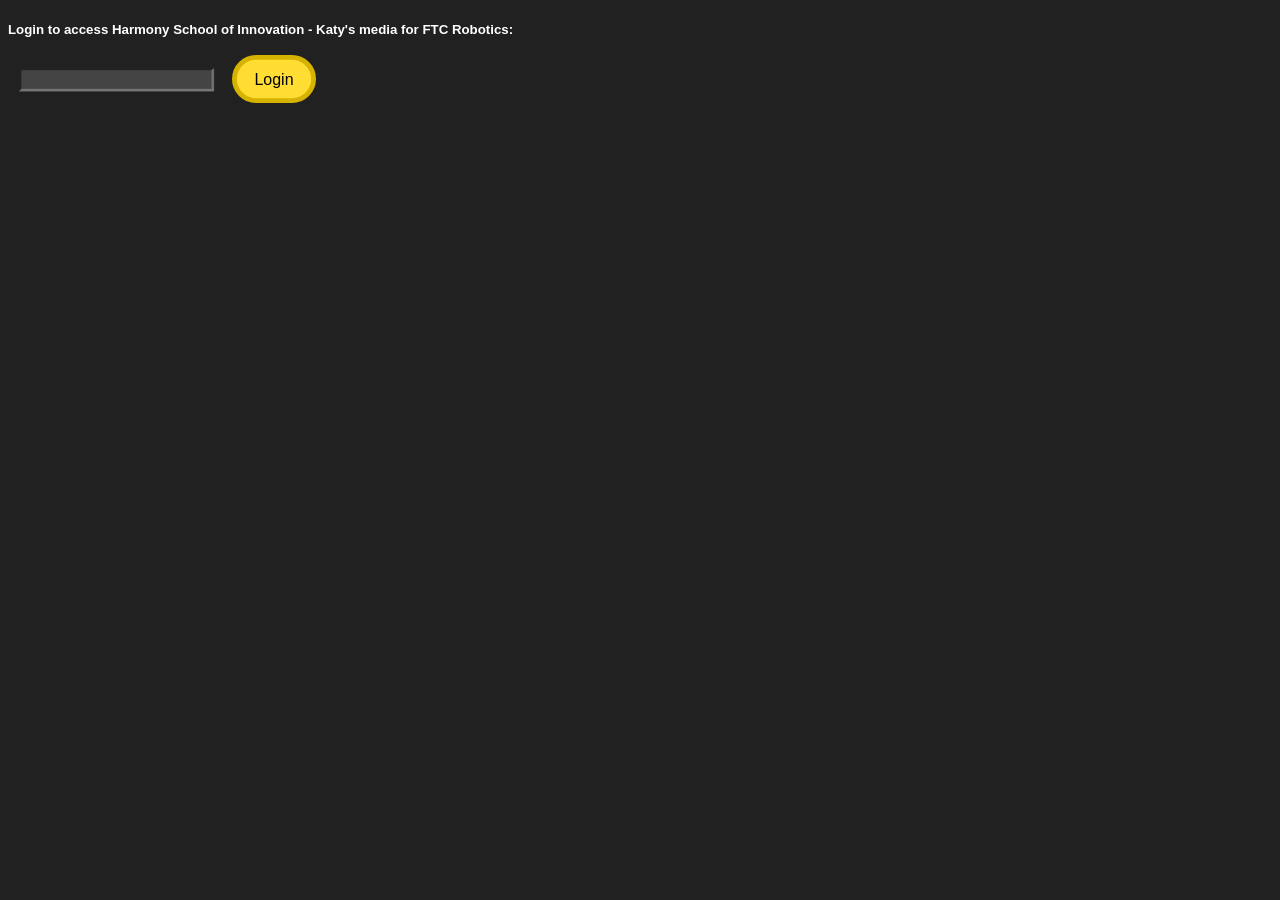
==== commit 5991e66e: "More stuff :D" ====
--- a/login.html
+++ b/login.html
@@ -10,7 +10,7 @@
   <h5>Login to access Harmony School of Innovation - Katy's media for FTC Robotics:</h5>
 </body>
 <form id="loginForm">
-  <input id="password" name="password" type="password" required />
+  <input class="password_box" id="password" name="password" type="password" required />
   <button class="submit" type="submit">Login</button>
 </form>
 </div>
--- a/style.css
+++ b/style.css
@@ -126,7 +126,7 @@
 
 .submit:hover{
     animation-name: submit_hover_anim;
-    animation-fill-mode: both;
+    animation-fill-mode: forwards;
     animation-direction: normal;
     animation-iteration-count: 1;
     animation-duration: 0.25s;
@@ -134,12 +134,56 @@
 
 
 .submit:not(:hover){
+    animation-name: submit_hover_anim_reverse;
+    animation-duration: 0.1s;
+}
+
+@keyframes submit_hover_anim{
+    0% {transform: scale(1.2); border: 4px solid #d6b300}
+    100% {transform: scale(1.3); border: 4px solid var(--bg)} 
 }
 
 
-@keyframes submit_hover_anim{
-    0% {transform: scale(1.2); border: 4px solid #d6b300}
-    100% {transform: scale(1.3); border: 4px solid var(--bg)}
-    
+@keyframes submit_hover_anim_reverse{
+    0% {transform: scale(1.3); border: 4px solid var(--bg)} 
+    100% {transform: scale(1.2); border: 4px solid #d6b300}
 }
 
+
+.password_box{
+    transform: scale(1.1);
+    margin-right: 20px;
+    margin-left: 20px;
+    background-color: var(--preformatted);
+}
+
+.password_box:focus{
+    animation-name: password_box_anim;
+    animation-duration: 0.4s;
+    animation-iteration-count: 1;
+    animation-fill-mode: forwards;
+    animation-direction: normal;
+}
+
+
+.password_box:not(:focus){
+    animation-name: password_box_anim_reverse;
+    animation-duration: 0.4;
+    animation-iteration-count: 1;
+    animation-fill-mode: forwards;
+    animation-direction: normal;
+}
+
+
+@keyframes password_box_anim{
+    0% {transform: scale(1.1);}
+    50% {transform: scale(1.23);}
+    100% {transform: scale(1.2);}
+}
+
+
+@keyframes password_box_anim_reverse{
+    0% {transform: scale(1.2);}
+    50% {transform: scale(1.23);}
+    100% {transform: scale(1.1);}
+}
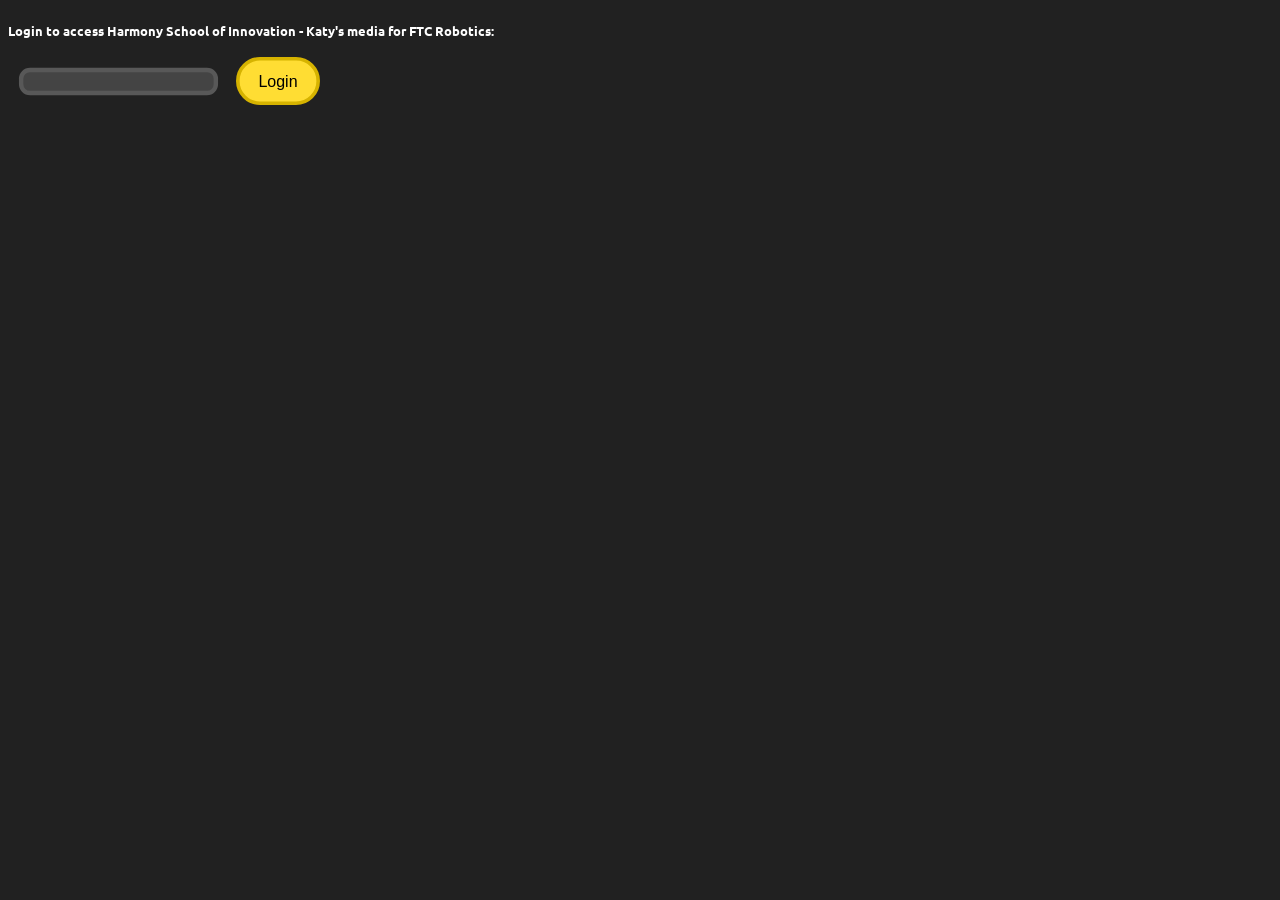
==== commit f61f241b: "idk i added some stuff" ====
--- a/login.html
+++ b/login.html
@@ -1,13 +1,14 @@
 <!DOCTYPE html>
 <html lang="en">
+<link href="https://fonts.googleapis.com/css2?family=Ubuntu:wght@500&display=swap" rel="stylesheet">
 <link rel="stylesheet" href="style.css">
 <div class="center-text-container">
 <head>
   <title>Harmony Innovation FTC Media Sign-In</title>
-  <link rel="icon" href="data/favicons/favicon-32x32.png" type="image/x-icon">
+  <link rel="icon" href="images/favicon-32x32.png" type="image/x-icon">
 </head>
 <body>
-  <h5>Login to access Harmony School of Innovation - Katy's media for FTC Robotics:</h5>
+  <h5 class="login_title">Login to access Harmony School of Innovation - Katy's media for FTC Robotics:</h5>
 </body>
 <form id="loginForm">
   <input class="password_box" id="password" name="password" type="password" required />
--- a/style.css
+++ b/style.css
@@ -111,12 +111,18 @@
     --mono-font: Consolas, Menlo, Monaco, "Andale Mono", "Ubuntu Mono", monospace;
 }
 
+
+.login_title{
+    font-family: "Ubuntu";
+}
+
+
 .submit{
     font-family: var(--sans-font);
     background-color: var(--marked);
     transform: scale(1.2);
     margin-left: 10px;
-    border: 4px solid #d6b300;
+    border: 3px solid #d6b300;
     border-radius: 40px;
     padding: 2px;
     width: 70px;
@@ -138,27 +144,19 @@
     animation-duration: 0.1s;
 }
 
-@keyframes submit_hover_anim{
-    0% {transform: scale(1.2); border: 4px solid #d6b300}
-    100% {transform: scale(1.3); border: 4px solid var(--bg)} 
+
+.password_box{
+    transform: scale(1.1);
+    background-color: var(--preformatted);
+    margin-right: 20px;
+    margin-left: 20px;
+    border: 4px solid var(--text-light);
+    border-radius: 10px;
 }
 
 
-@keyframes submit_hover_anim_reverse{
-    0% {transform: scale(1.3); border: 4px solid var(--bg)} 
-    100% {transform: scale(1.2); border: 4px solid #d6b300}
-}
-
-
-.password_box{
-    transform: scale(1.1);
-    margin-right: 20px;
-    margin-left: 20px;
-    background-color: var(--preformatted);
-}
-
 .password_box:focus{
-    animation-name: password_box_anim;
+    animation-name: password_box_focus_anim;
     animation-duration: 0.4s;
     animation-iteration-count: 1;
     animation-fill-mode: forwards;
@@ -166,24 +164,21 @@
 }
 
 
-.password_box:not(:focus){
-    animation-name: password_box_anim_reverse;
-    animation-duration: 0.4;
-    animation-iteration-count: 1;
-    animation-fill-mode: forwards;
-    animation-direction: normal;
+@keyframes password_box_focus_anim{
+    0% {transform: scale(1.1);}
+    50% {transform: scale(1.25);}
+    100% {transform: scale(1.19);}
 }
 
 
-@keyframes password_box_anim{
-    0% {transform: scale(1.1);}
-    50% {transform: scale(1.23);}
-    100% {transform: scale(1.2);}
+@keyframes submit_hover_anim{
+    0% {transform: scale(1.2); border: 3px solid #d6b300}
+    100% {transform: scale(1.3); border: 5px solid #fdffca} 
 }
 
 
-@keyframes password_box_anim_reverse{
-    0% {transform: scale(1.2);}
-    50% {transform: scale(1.23);}
-    100% {transform: scale(1.1);}
-}+@keyframes submit_hover_anim_reverse{
+    0% {transform: scale(1.3); border: 5px solid var #fdffca} 
+    100% {transform: scale(1.2); border: 3px solid #d6b300}
+}
+
